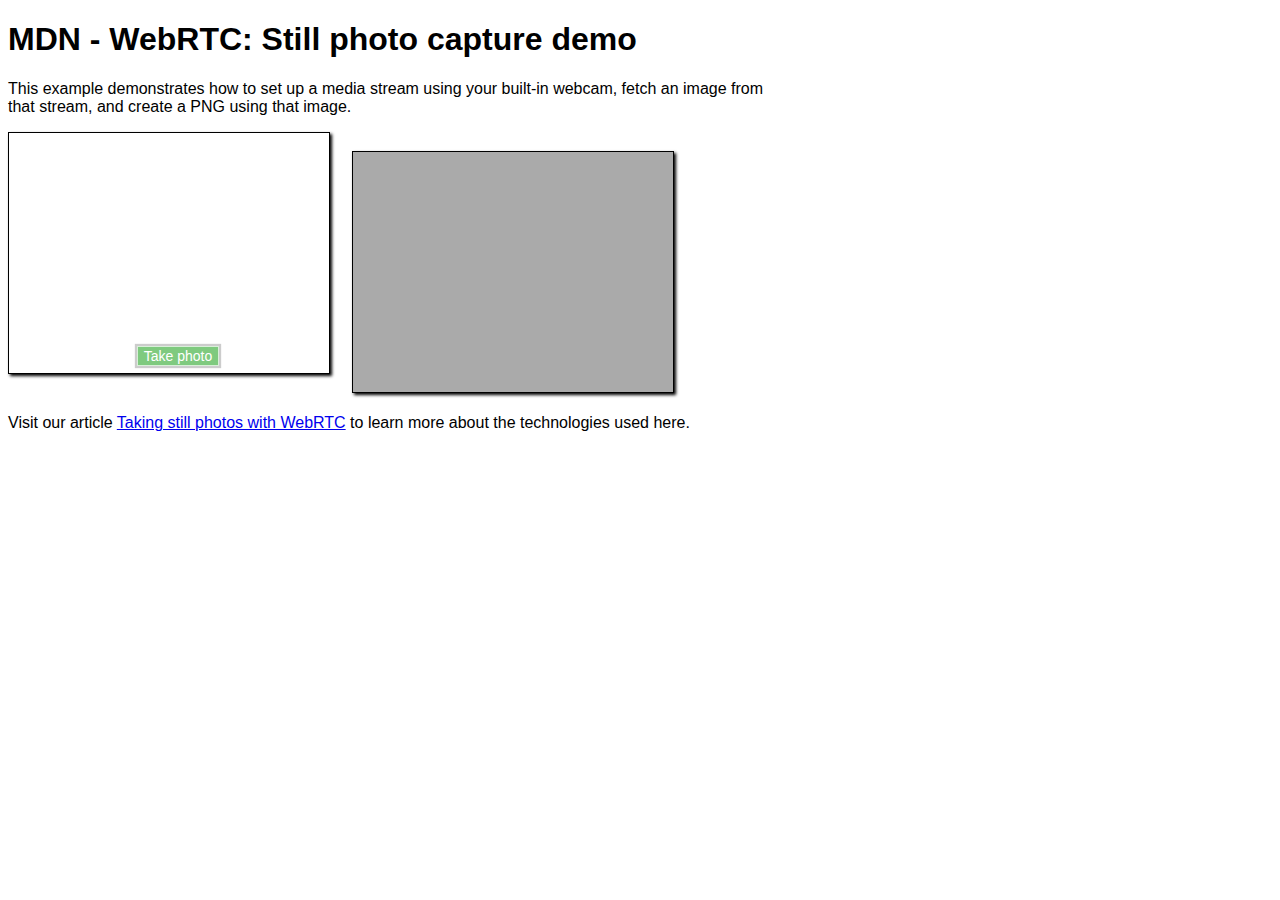
==== index.html @ df671228 "first commit" ====
<!doctype html>
<html>
<head>
	<title>WebRTC: Still photo capture demo</title>
	<meta charset='utf-8'>
	<link rel="stylesheet" href="main.css" type="text/css" media="all">
	<script src="capture.js">
	</script>
</head>
<body>
<div class="contentarea">
	<h1>
		MDN - WebRTC: Still photo capture demo
	</h1>
	<p>
		This example demonstrates how to set up a media stream using your built-in webcam, fetch an image from that stream, and create a PNG using that image.
	</p>
  <div class="camera">
    <video id="video">Video stream not available.</video>
    <button id="startbutton">Take photo</button> 
  </div>
  <canvas id="canvas">
  </canvas>
  <div class="output">
    <img id="photo" alt="The screen capture will appear in this box."> 
  </div>
	<p>
		Visit our article <a href="https://developer.mozilla.org/en-US/docs/Web/API/WebRTC_API/Taking_still_photos"> Taking still photos with WebRTC</a> to learn more about the technologies used here.
	</p>
</div>
</body>
</html>
---- main.css ----
#video {
  border: 1px solid black;
  box-shadow: 2px 2px 3px black;
  width:320px;
  height:240px;
}

#photo {
  border: 1px solid black;
  box-shadow: 2px 2px 3px black;
  width:320px;
  height:240px;
}

#canvas {
  display:none;
}

.camera {
  width: 340px;
  display:inline-block;
}

.output {
  width: 340px;
  display:inline-block;
}

#startbutton {
  display:block;
  position:relative;
  margin-left:auto;
  margin-right:auto;
  bottom:32px;
  background-color: rgba(0, 150, 0, 0.5);
  border: 1px solid rgba(255, 255, 255, 0.7);
  box-shadow: 0px 0px 1px 2px rgba(0, 0, 0, 0.2);
  font-size: 14px;
  font-family: "Lucida Grande", "Arial", sans-serif;
  color: rgba(255, 255, 255, 1.0);
}

.contentarea {
  font-size: 16px;
  font-family: "Lucida Grande", "Arial", sans-serif;
  width: 760px;
}
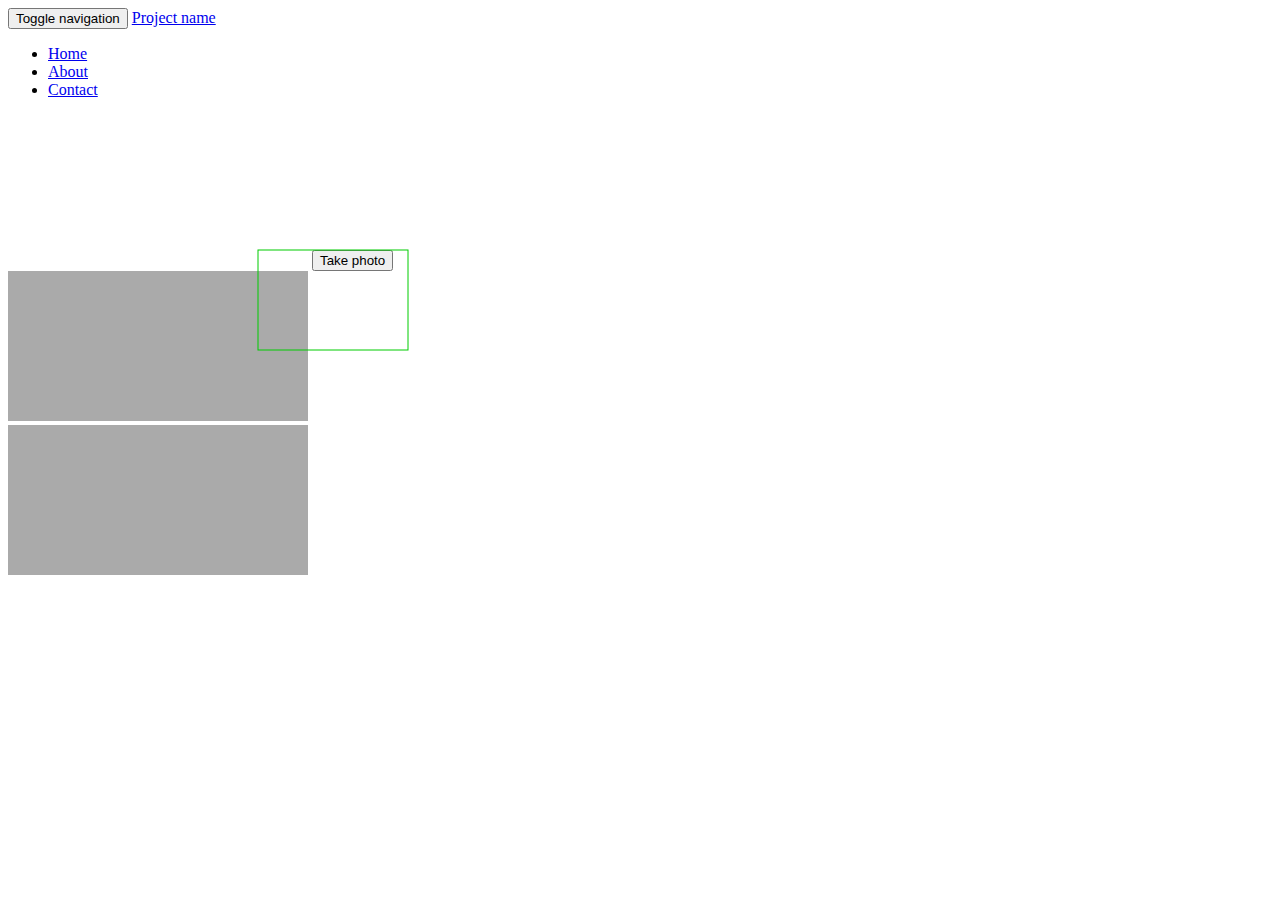
==== commit f6a60c2f: "modified original" ====
--- a/index.html
+++ b/index.html
@@ -1,21 +1,51 @@
-<!doctype html>
-<html>
-<head>
-	<title>WebRTC: Still photo capture demo</title>
-	<meta charset='utf-8'>
-	<link rel="stylesheet" href="main.css" type="text/css" media="all">
-	<script src="capture.js">
-	</script>
-</head>
-<body>
-<div class="contentarea">
-	<h1>
-		MDN - WebRTC: Still photo capture demo
-	</h1>
-	<p>
-		This example demonstrates how to set up a media stream using your built-in webcam, fetch an image from that stream, and create a PNG using that image.
-	</p>
-  <div class="camera">
+<!DOCTYPE html>
+<html lang="en">
+  <head>
+    <meta charset="utf-8">
+    <meta http-equiv="X-UA-Compatible" content="IE=edge">
+    <meta name="viewport" content="width=device-width, initial-scale=1">
+    <!-- The above 3 meta tags *must* come first in the head; any other head content must come *after* these tags -->
+    <meta name="description" content="">
+    <meta name="author" content="">
+    <link rel="icon" href="../../favicon.ico">
+
+    <title>Starter Template for Bootstrap</title>
+
+    <!-- Bootstrap core CSS -->
+    <link href="dist/css/bootstrap.min.css" rel="stylesheet">
+    <!-- Custom styles for this template -->
+    <link href="starter-template.css" rel="stylesheet">
+
+  </head>
+
+  <body>
+
+    <nav class="navbar navbar-inverse navbar-fixed-top">
+      <div class="container">
+        <div class="navbar-header">
+          <button type="button" class="navbar-toggle collapsed" data-toggle="collapse" data-target="#navbar" aria-expanded="false" aria-controls="navbar">
+            <span class="sr-only">Toggle navigation</span>
+            <span class="icon-bar"></span>
+            <span class="icon-bar"></span>
+            <span class="icon-bar"></span>
+          </button>
+          <a class="navbar-brand" href="#">Project name</a>
+        </div>
+        <div id="navbar" class="collapse navbar-collapse">
+          <ul class="nav navbar-nav">
+            <li class="active"><a href="#">Home</a></li>
+            <li><a href="#about">About</a></li>
+            <li><a href="#contact">Contact</a></li>
+          </ul>
+        </div><!--/.nav-collapse -->
+      </div>
+    </nav>
+
+    <div class="container">
+
+      <div class="starter-template">
+
+      		  <div class="camera">
     <video id="video">Video stream not available.</video>
     <button id="startbutton">Take photo</button> 
   </div>
@@ -23,10 +53,29 @@
   </canvas>
   <div class="output">
     <img id="photo" alt="The screen capture will appear in this box."> 
-  </div>
-	<p>
-		Visit our article <a href="https://developer.mozilla.org/en-US/docs/Web/API/WebRTC_API/Taking_still_photos"> Taking still photos with WebRTC</a> to learn more about the technologies used here.
-	</p>
-</div>
-</body>
+
+      </div>
+
+    </div><!-- /.container -->
+        <video id="inputVideo" autoplay loop></video>
+        <canvas id="overlay" width="500" height="440"></canvas>
+          <canvas id="canvas">
+  </canvas>
+
+<script>
+      var canvasOverlay = document.getElementById('overlay');
+      var overlayContext = canvasOverlay.getContext('2d');
+      canvasOverlay.style.position = "absolute";
+      canvasOverlay.style.top = '0px';
+      canvasOverlay.style.display = 'block';
+      overlayContext.strokeStyle = "#00CC00";
+      overlayContext.strokeRect(250,250,150, 100);
+</script>
+    <!-- Bootstrap core JavaScript
+    ================================================== -->
+    <!-- Placed at the end of the document so the pages load faster -->
+    <script src="https://ajax.googleapis.com/ajax/libs/jquery/1.11.3/jquery.min.js"></script>
+    <script>window.jQuery || document.write('<script src="../../assets/js/vendor/jquery.min.js"><\/script>')</script>
+    <script src="capture.js"></script>
+  </body>
 </html>
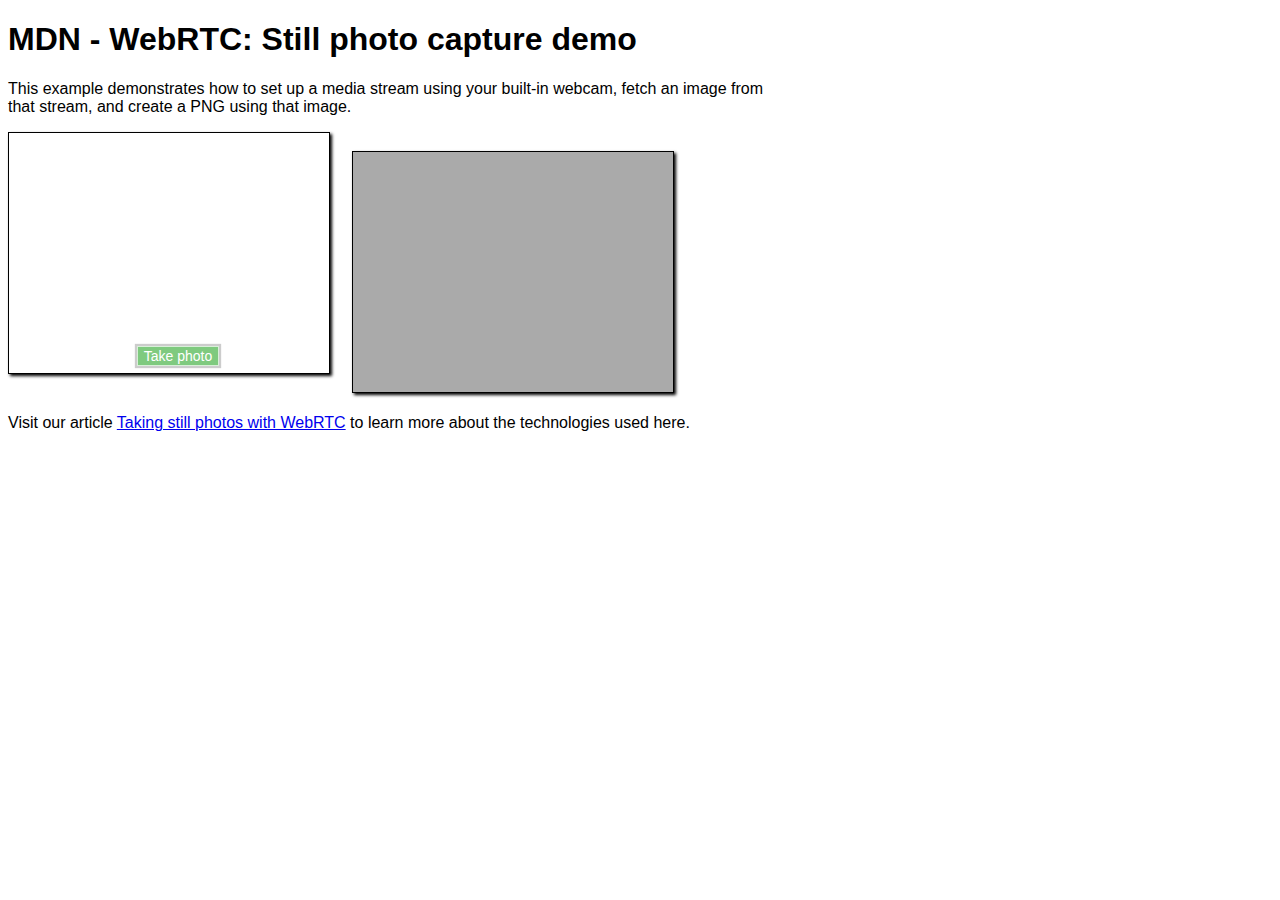
==== commit acad93fe: "back original" ====
--- a/index.html
+++ b/index.html
@@ -1,51 +1,21 @@
-<!DOCTYPE html>
-<html lang="en">
-  <head>
-    <meta charset="utf-8">
-    <meta http-equiv="X-UA-Compatible" content="IE=edge">
-    <meta name="viewport" content="width=device-width, initial-scale=1">
-    <!-- The above 3 meta tags *must* come first in the head; any other head content must come *after* these tags -->
-    <meta name="description" content="">
-    <meta name="author" content="">
-    <link rel="icon" href="../../favicon.ico">
-
-    <title>Starter Template for Bootstrap</title>
-
-    <!-- Bootstrap core CSS -->
-    <link href="dist/css/bootstrap.min.css" rel="stylesheet">
-    <!-- Custom styles for this template -->
-    <link href="starter-template.css" rel="stylesheet">
-
-  </head>
-
-  <body>
-
-    <nav class="navbar navbar-inverse navbar-fixed-top">
-      <div class="container">
-        <div class="navbar-header">
-          <button type="button" class="navbar-toggle collapsed" data-toggle="collapse" data-target="#navbar" aria-expanded="false" aria-controls="navbar">
-            <span class="sr-only">Toggle navigation</span>
-            <span class="icon-bar"></span>
-            <span class="icon-bar"></span>
-            <span class="icon-bar"></span>
-          </button>
-          <a class="navbar-brand" href="#">Project name</a>
-        </div>
-        <div id="navbar" class="collapse navbar-collapse">
-          <ul class="nav navbar-nav">
-            <li class="active"><a href="#">Home</a></li>
-            <li><a href="#about">About</a></li>
-            <li><a href="#contact">Contact</a></li>
-          </ul>
-        </div><!--/.nav-collapse -->
-      </div>
-    </nav>
-
-    <div class="container">
-
-      <div class="starter-template">
-
-      		  <div class="camera">
+<!doctype html>
+<html>
+<head>
+	<title>WebRTC: Still photo capture demo</title>
+	<meta charset='utf-8'>
+	<link rel="stylesheet" href="main.css" type="text/css" media="all">
+	<script src="capture.js">
+	</script>
+</head>
+<body>
+<div class="contentarea">
+	<h1>
+		MDN - WebRTC: Still photo capture demo
+	</h1>
+	<p>
+		This example demonstrates how to set up a media stream using your built-in webcam, fetch an image from that stream, and create a PNG using that image.
+	</p>
+  <div class="camera">
     <video id="video">Video stream not available.</video>
     <button id="startbutton">Take photo</button> 
   </div>
@@ -53,29 +23,10 @@
   </canvas>
   <div class="output">
     <img id="photo" alt="The screen capture will appear in this box."> 
-
-      </div>
-
-    </div><!-- /.container -->
-        <video id="inputVideo" autoplay loop></video>
-        <canvas id="overlay" width="500" height="440"></canvas>
-          <canvas id="canvas">
-  </canvas>
-
-<script>
-      var canvasOverlay = document.getElementById('overlay');
-      var overlayContext = canvasOverlay.getContext('2d');
-      canvasOverlay.style.position = "absolute";
-      canvasOverlay.style.top = '0px';
-      canvasOverlay.style.display = 'block';
-      overlayContext.strokeStyle = "#00CC00";
-      overlayContext.strokeRect(250,250,150, 100);
-</script>
-    <!-- Bootstrap core JavaScript
-    ================================================== -->
-    <!-- Placed at the end of the document so the pages load faster -->
-    <script src="https://ajax.googleapis.com/ajax/libs/jquery/1.11.3/jquery.min.js"></script>
-    <script>window.jQuery || document.write('<script src="../../assets/js/vendor/jquery.min.js"><\/script>')</script>
-    <script src="capture.js"></script>
-  </body>
+  </div>
+	<p>
+		Visit our article <a href="https://developer.mozilla.org/en-US/docs/Web/API/WebRTC_API/Taking_still_photos"> Taking still photos with WebRTC</a> to learn more about the technologies used here.
+	</p>
+</div>
+</body>
 </html>
--- a/main.css
+++ b/main.css
@@ -0,0 +1,47 @@
+#video {
+  border: 1px solid black;
+  box-shadow: 2px 2px 3px black;
+  width:320px;
+  height:240px;
+}
+
+#photo {
+  border: 1px solid black;
+  box-shadow: 2px 2px 3px black;
+  width:320px;
+  height:240px;
+}
+
+#canvas {
+  display:none;
+}
+
+.camera {
+  width: 340px;
+  display:inline-block;
+}
+
+.output {
+  width: 340px;
+  display:inline-block;
+}
+
+#startbutton {
+  display:block;
+  position:relative;
+  margin-left:auto;
+  margin-right:auto;
+  bottom:32px;
+  background-color: rgba(0, 150, 0, 0.5);
+  border: 1px solid rgba(255, 255, 255, 0.7);
+  box-shadow: 0px 0px 1px 2px rgba(0, 0, 0, 0.2);
+  font-size: 14px;
+  font-family: "Lucida Grande", "Arial", sans-serif;
+  color: rgba(255, 255, 255, 1.0);
+}
+
+.contentarea {
+  font-size: 16px;
+  font-family: "Lucida Grande", "Arial", sans-serif;
+  width: 760px;
+}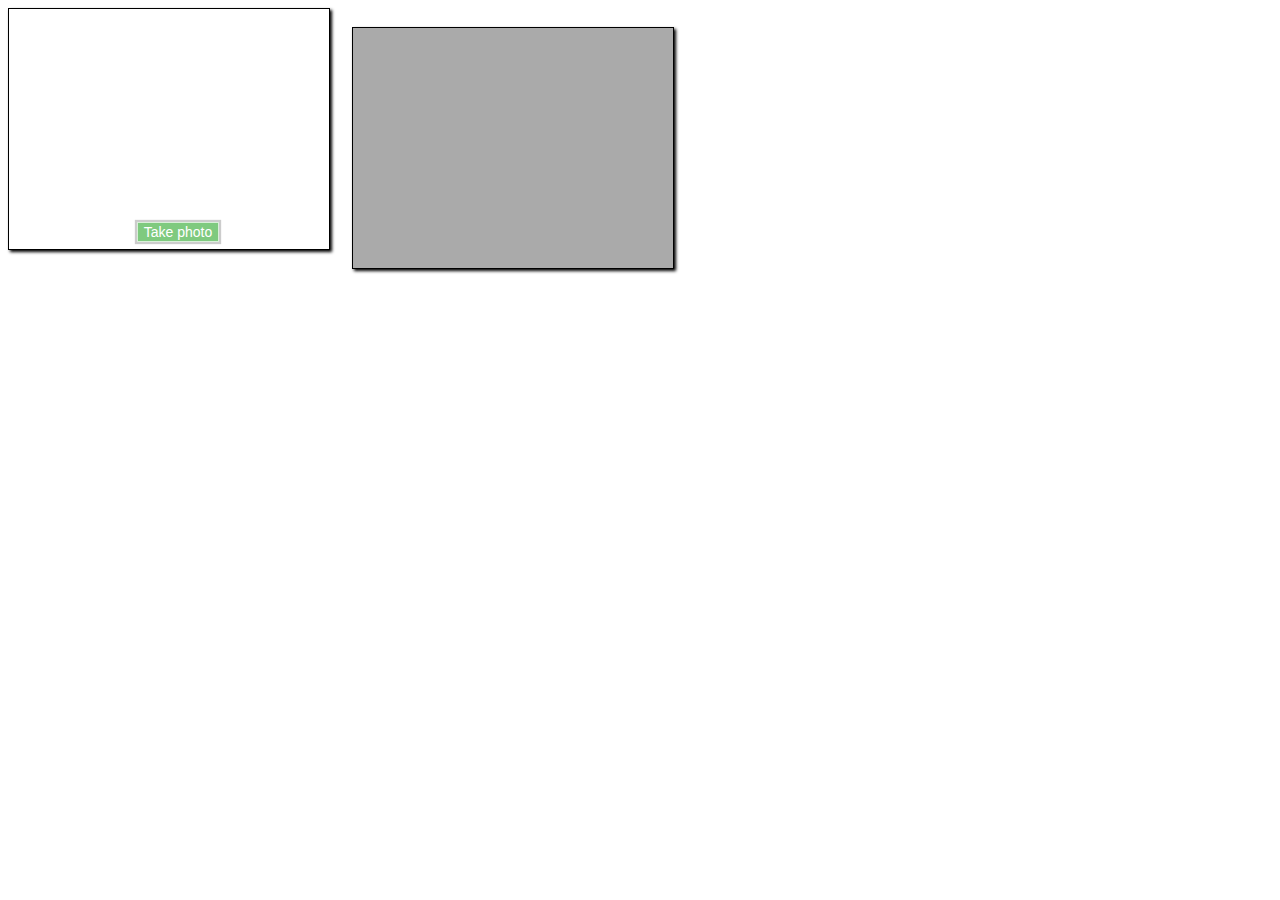
==== commit 4f07d556: "remove text" ====
--- a/index.html
+++ b/index.html
@@ -1,7 +1,7 @@
 <!doctype html>
 <html>
 <head>
-	<title>WebRTC: Still photo capture demo</title>
+	<title>FoodHack</title>
 	<meta charset='utf-8'>
 	<link rel="stylesheet" href="main.css" type="text/css" media="all">
 	<script src="capture.js">
@@ -9,12 +9,6 @@
 </head>
 <body>
 <div class="contentarea">
-	<h1>
-		MDN - WebRTC: Still photo capture demo
-	</h1>
-	<p>
-		This example demonstrates how to set up a media stream using your built-in webcam, fetch an image from that stream, and create a PNG using that image.
-	</p>
   <div class="camera">
     <video id="video">Video stream not available.</video>
     <button id="startbutton">Take photo</button> 
@@ -24,9 +18,6 @@
   <div class="output">
     <img id="photo" alt="The screen capture will appear in this box."> 
   </div>
-	<p>
-		Visit our article <a href="https://developer.mozilla.org/en-US/docs/Web/API/WebRTC_API/Taking_still_photos"> Taking still photos with WebRTC</a> to learn more about the technologies used here.
-	</p>
 </div>
 </body>
 </html>
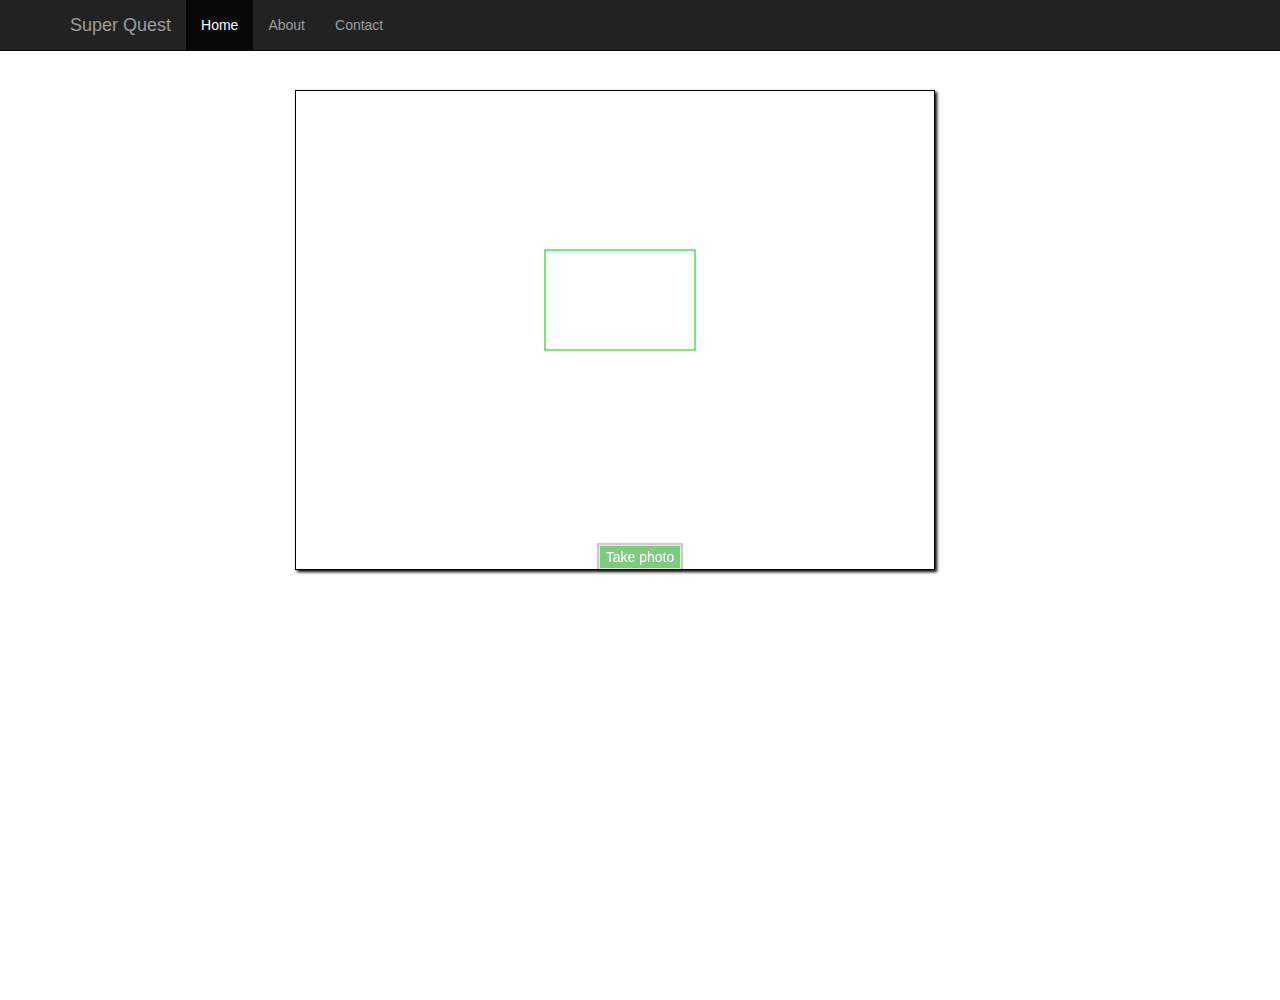
==== commit dea63e35: "redisgn" ====
--- a/index.html
+++ b/index.html
@@ -1,21 +1,60 @@
 <!doctype html>
 <html>
 <head>
+<link rel="icon" href="favicon.ico">
 	<title>FoodHack</title>
+	 <!-- Bootstrap core CSS -->
+    <link href="css/bootstrap.min.css" rel="stylesheet">
 	<meta charset='utf-8'>
 	<link rel="stylesheet" href="main.css" type="text/css" media="all">
+	    <!-- Custom styles for this template -->
+    <link href="startertemplate.css" rel="stylesheet">
 	<script src="capture.js">
 	</script>
 </head>
 <body>
-<div class="contentarea">
-  <div class="camera">
-    <video id="video">Video stream not available.</video>
+ <nav class="navbar navbar-inverse navbar-fixed-top">
+      <div class="container">
+        <div class="navbar-header">
+          <button type="button" class="navbar-toggle collapsed" data-toggle="collapse" data-target="#navbar" aria-expanded="false" aria-controls="navbar">
+            <span class="sr-only">Toggle navigation</span>
+            <span class="icon-bar"></span>
+            <span class="icon-bar"></span>
+            <span class="icon-bar"></span>
+          </button>
+          <a class="navbar-brand" href="#">Super Quest</a>
+        </div>
+        <div id="navbar" class="collapse navbar-collapse">
+          <ul class="nav navbar-nav">
+            <li class="active"><a href="#">Home</a></li>
+            <li><a href="#about">About</a></li>
+            <li><a href="#contact">Contact</a></li>
+          </ul>
+        </div><!--/.nav-collapse -->
+      </div>
+    </nav>
+        <div class="container">
+      		<div class="starter-template">
+      			<div class="contentarea">
+ 					 <div class="camera">
+      			    <video id="video"></video>
+   				 <canvas id="overlay" width="1000" height="1000"></canvas>
+     		 </div>
+     	 </div>
     <button id="startbutton">Take photo</button> 
   </div>
   <canvas id="canvas">
   </canvas>
-  <div class="output">
+  <script>
+      var canvasOverlay = document.getElementById('overlay');
+      var overlayContext = canvasOverlay.getContext('2d');
+      canvasOverlay.style.position = "absolute";
+      canvasOverlay.style.top = '0px';
+      canvasOverlay.style.display = 'block';
+      overlayContext.strokeStyle = "#00CC00";
+      overlayContext.strokeRect(250,250,150, 100);
+</script>
+<!--   <div class="output">
     <img id="photo" alt="The screen capture will appear in this box."> 
   </div>
 </div>
--- a/main.css
+++ b/main.css
@@ -1,3 +1,59 @@
+/****************************/
+body {
+  padding-top: 50px;
+}
+.starter-template {
+  padding: 40px 15px;
+  text-align: center;
+}
+
+
+/*****************************/
+
+.overlay {
+  width: 400px;
+  height: 400px;
+  border-radius: 50%;
+  -webkit-border-radius: 50%;
+  -moz-border-radius: 50%;
+  background: rgba(0,0,0,0.3);
+  display: block;
+  position: absolute;
+  top: 10%;
+  left: 50%;
+}
+
+  <div class="camera">
+    <video id="video">Video stream not available.</video>
+    <button id="startbutton">Take photo</button> 
+  </div>
+  <canvas id="canvas">
+  </canvas>
+  <div class="output">
+    <img id="photo" alt="The screen capture will appear in this box."> 
+
+.overlay h1 {
+  text-align: center;
+  padding-top: 100px;
+  color: #fff;
+  font-family: inherit;
+}
+
+.overlay p{
+  text-align: center;
+  width: 80%;
+  margin: 0 auto;
+  color: #fff;
+  font-family: inherit;
+  margin-bottom: 20px;
+}
+
+.overlay a {
+  color: #fff;
+}
+/*****************************/
+
+
 #video {
   border: 1px solid black;
   box-shadow: 2px 2px 3px black;
--- a/startertemplate.css
+++ b/startertemplate.css
@@ -0,0 +1,12 @@
+body {
+  padding-top: 50px;
+}
+.starter-template {
+  padding: 40px 15px;
+  text-align: center;
+}
+
+#video{
+  width: 640px;
+  height: 480px;
+}
